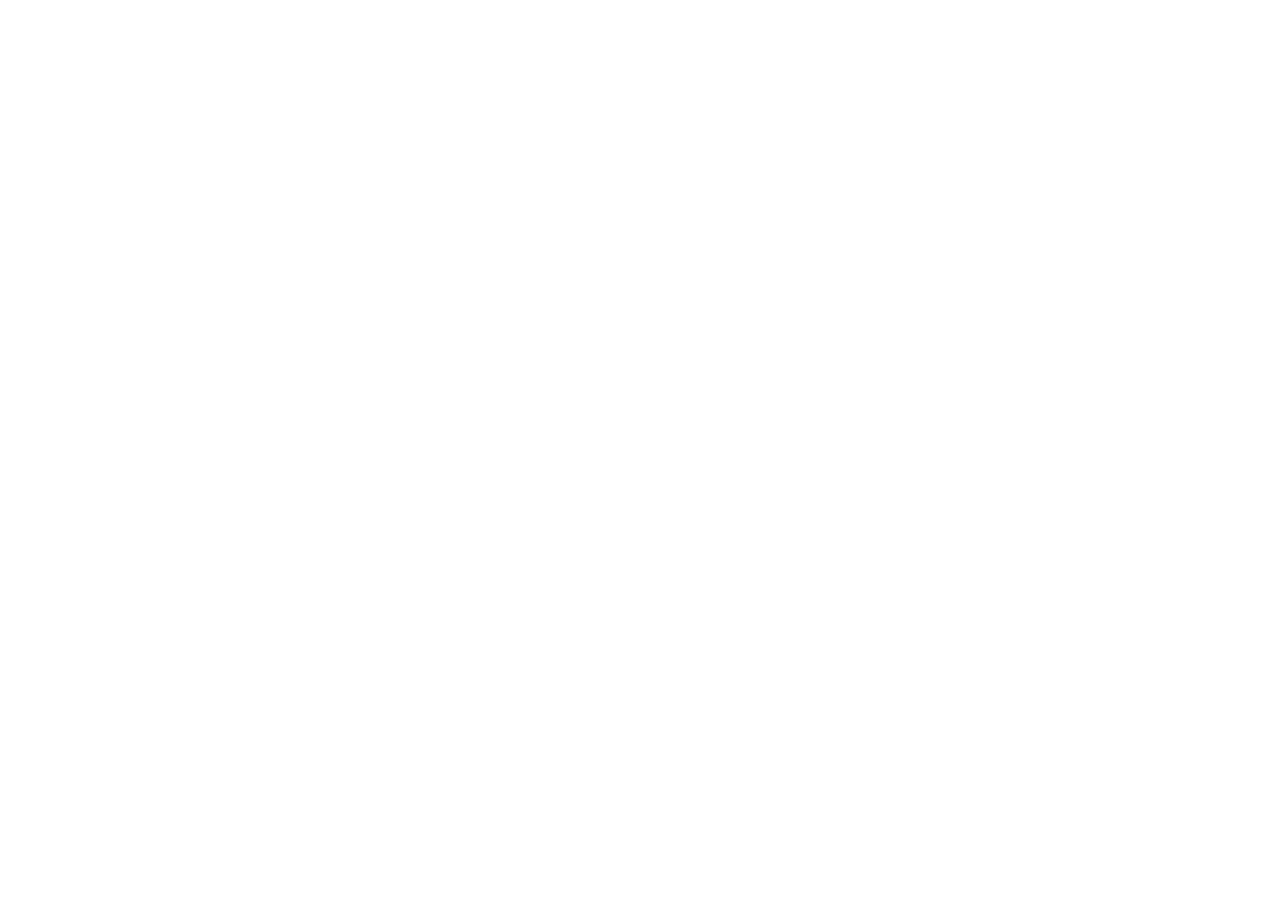
==== index.html @ 0aaba578 "index.html created" ====
<!DOCTYPE html>
<html lang="en">
<head>
    <meta charset="UTF-8">
    <meta name="viewport" content="width=device-width, initial-scale=1.0">
    <title>Document</title>
</head>
<body>
    
</body>
</html>
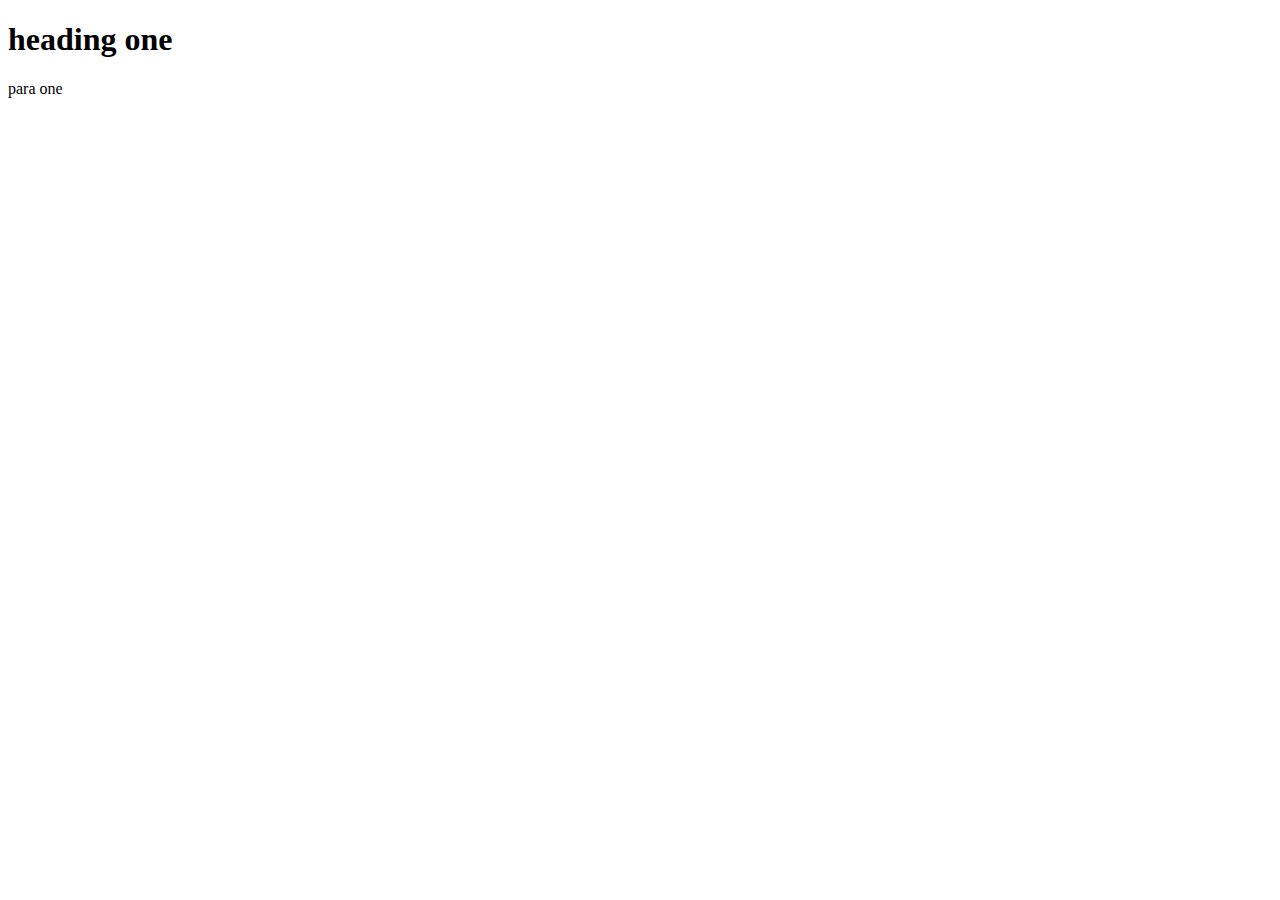
==== commit e362a6eb: "index.html modified" ====
--- a/index.html
+++ b/index.html
@@ -6,6 +6,7 @@
     <title>Document</title>
 </head>
 <body>
-    
+    <h1>heading one</h1>
+    <p>para one</p>
 </body>
 </html>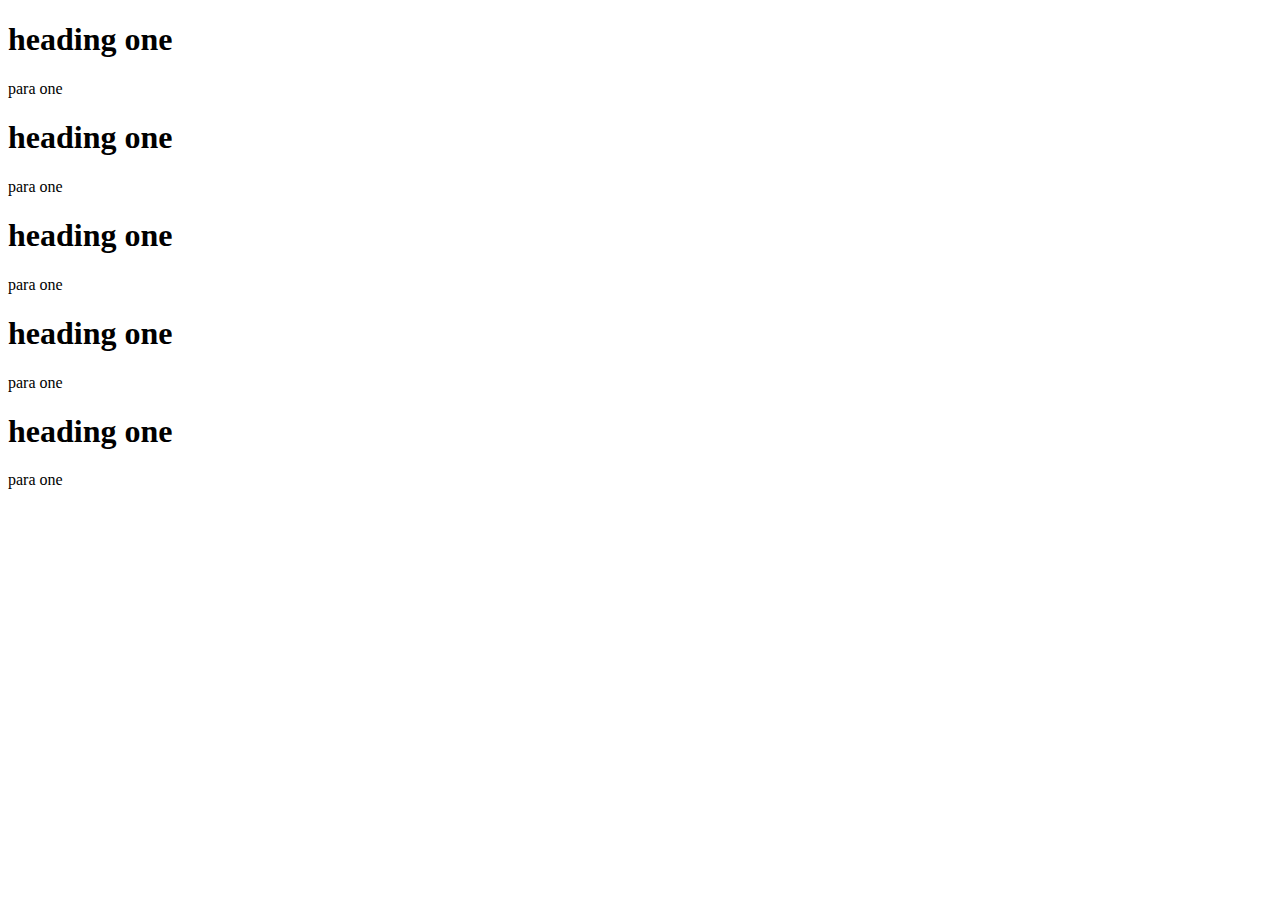
==== commit 3b31d323: "index.html modified new" ====
--- a/index.html
+++ b/index.html
@@ -8,5 +8,13 @@
 <body>
     <h1>heading one</h1>
     <p>para one</p>
+    <h1>heading one</h1>
+    <p>para one</p>
+    <h1>heading one</h1>
+    <p>para one</p>
+    <h1>heading one</h1>
+    <p>para one</p>
+    <h1>heading one</h1>
+    <p>para one</p>
 </body>
 </html>